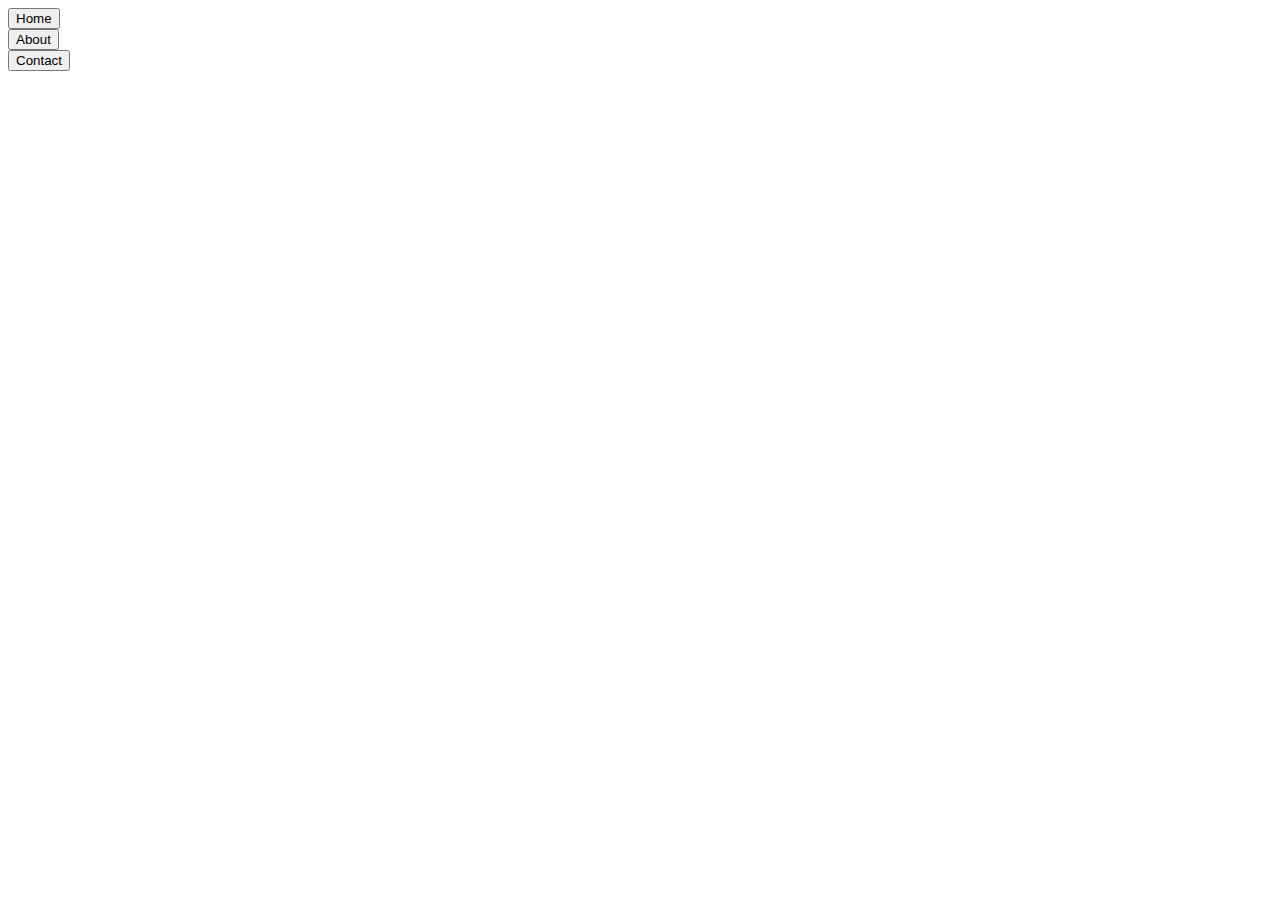
==== index.html @ 4770ec8b "ngAnimate inject restangular temp revert" ====
<!DOCTYPE html>
<html>
<head lang="en">
  <meta charset="UTF-8">
  <title></title>
  <script src="https://rawgit.com/angular/bower-angular/master/angular.js"></script>
  <script src="https://cdnjs.cloudflare.com/ajax/libs/angular.js/1.3.8/angular-animate.js"></script>
  <script src="https://rawgit.com/angular-ui/ui-router/master/release/angular-ui-router.js"></script>
  <script src="https://rawgit.com/ocombe/ocLazyLoad/master/dist/ocLazyLoad.js"></script>
  <script type="text/javascript" src="angular-ui-router.js"></script>
  <script type="text/javascript" src="http://cdn.jsdelivr.net/restangular/latest/restangular.js"></script>
  <script src="play.js"></script>
</head>
<body ng-app="play">
<div ng-controller="HomeCtrl as home">
    <button ng-click="home.click()">Home</button>
</div>
<div ng-controller="AboutCtrl as about">
    <button ng-click="about.click()">About</button>
</div>
<div ng-controller="ContactCtrl as contact">
    <button ng-click="contact.click()">Contact</button>
</div>
<ui-view></ui-view>

</body>
</html>
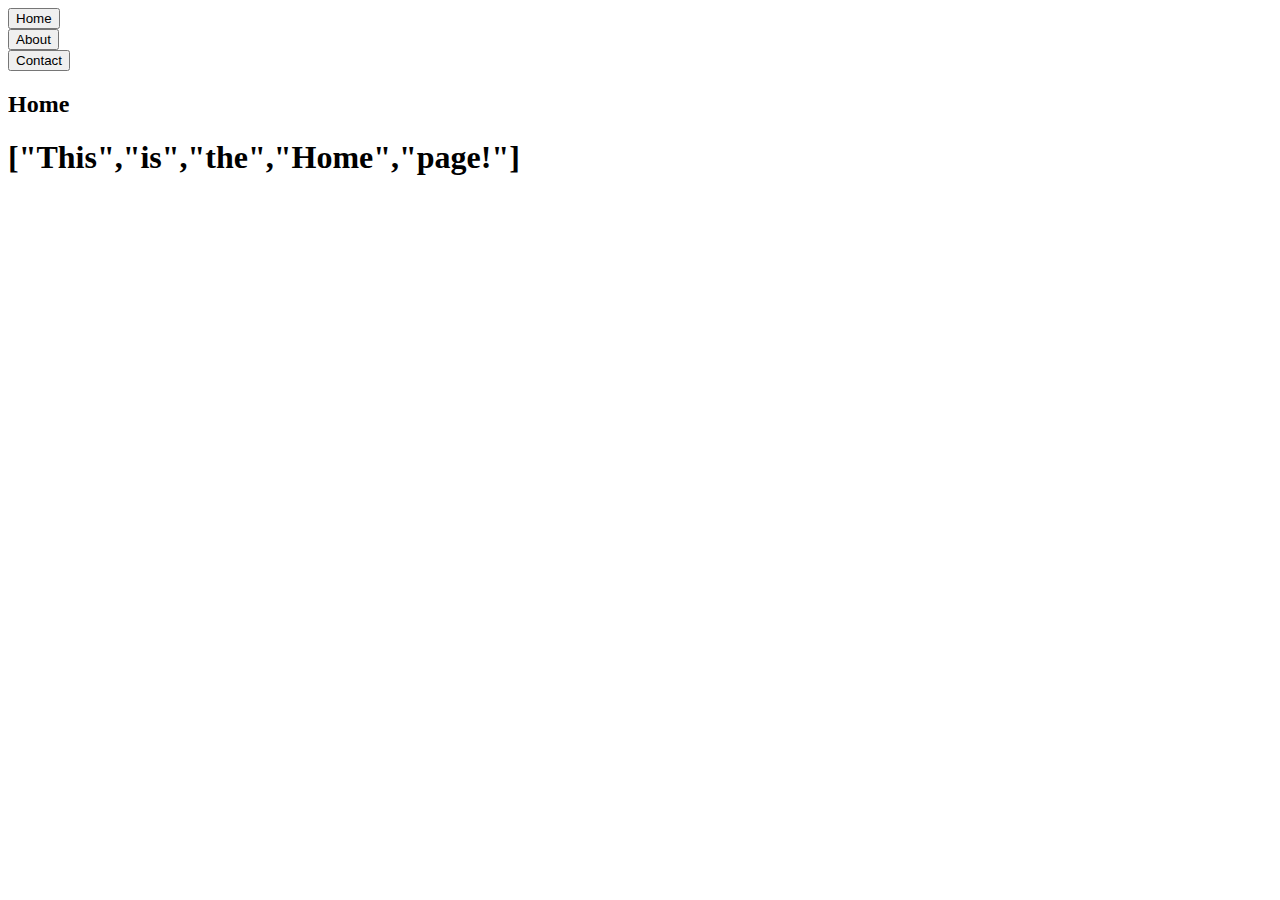
==== commit 0904c79d: "mod to locale" ====
--- a/index.html
+++ b/index.html
@@ -3,13 +3,13 @@
 <head lang="en">
   <meta charset="UTF-8">
   <title></title>
-  <script src="https://rawgit.com/angular/bower-angular/master/angular.js"></script>
-  <script src="https://cdnjs.cloudflare.com/ajax/libs/angular.js/1.3.8/angular-animate.js"></script>
-  <script src="https://rawgit.com/angular-ui/ui-router/master/release/angular-ui-router.js"></script>
-  <script src="https://rawgit.com/ocombe/ocLazyLoad/master/dist/ocLazyLoad.js"></script>
-  <script type="text/javascript" src="angular-ui-router.js"></script>
-  <script type="text/javascript" src="http://cdn.jsdelivr.net/restangular/latest/restangular.js"></script>
-  <script src="play.js"></script>
+  <script type="text/javascript" src="js/angular.js"></script>
+  <script type="text/javascript" src="js/angular-animate.js"></script>
+  <script type="text/javascript" src="js/angular-ui-router.js"></script>
+  <script type="text/javascript" src="js/ocLazyLoad.js"></script>
+  <script type="text/javascript" src="js/angular-ui-router.js"></script>
+  <script type="text/javascript" src="js/restangular.js"></script>
+  <script type="text/javascript" src="play.js"></script>
 </head>
 <body ng-app="play">
 <div ng-controller="HomeCtrl as home">
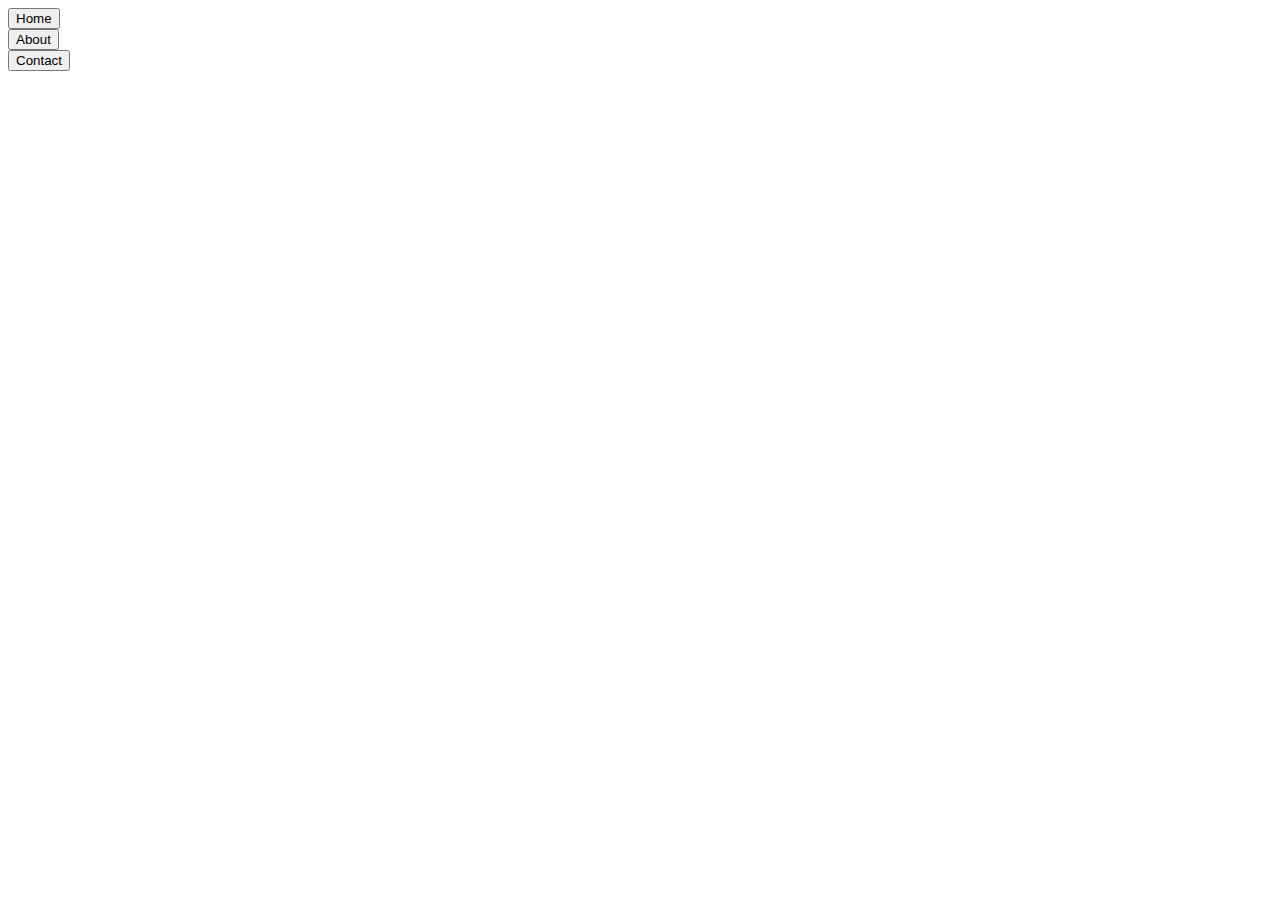
==== commit f17fc3a9: "mod" ====
--- a/index.html
+++ b/index.html
@@ -8,6 +8,7 @@
   <script type="text/javascript" src="js/angular-ui-router.js"></script>
   <script type="text/javascript" src="js/ocLazyLoad.js"></script>
   <script type="text/javascript" src="js/angular-ui-router.js"></script>
+  <script type="text/javascript" src="js/lodash.js"></script>
   <script type="text/javascript" src="js/restangular.js"></script>
   <script type="text/javascript" src="play.js"></script>
 </head>
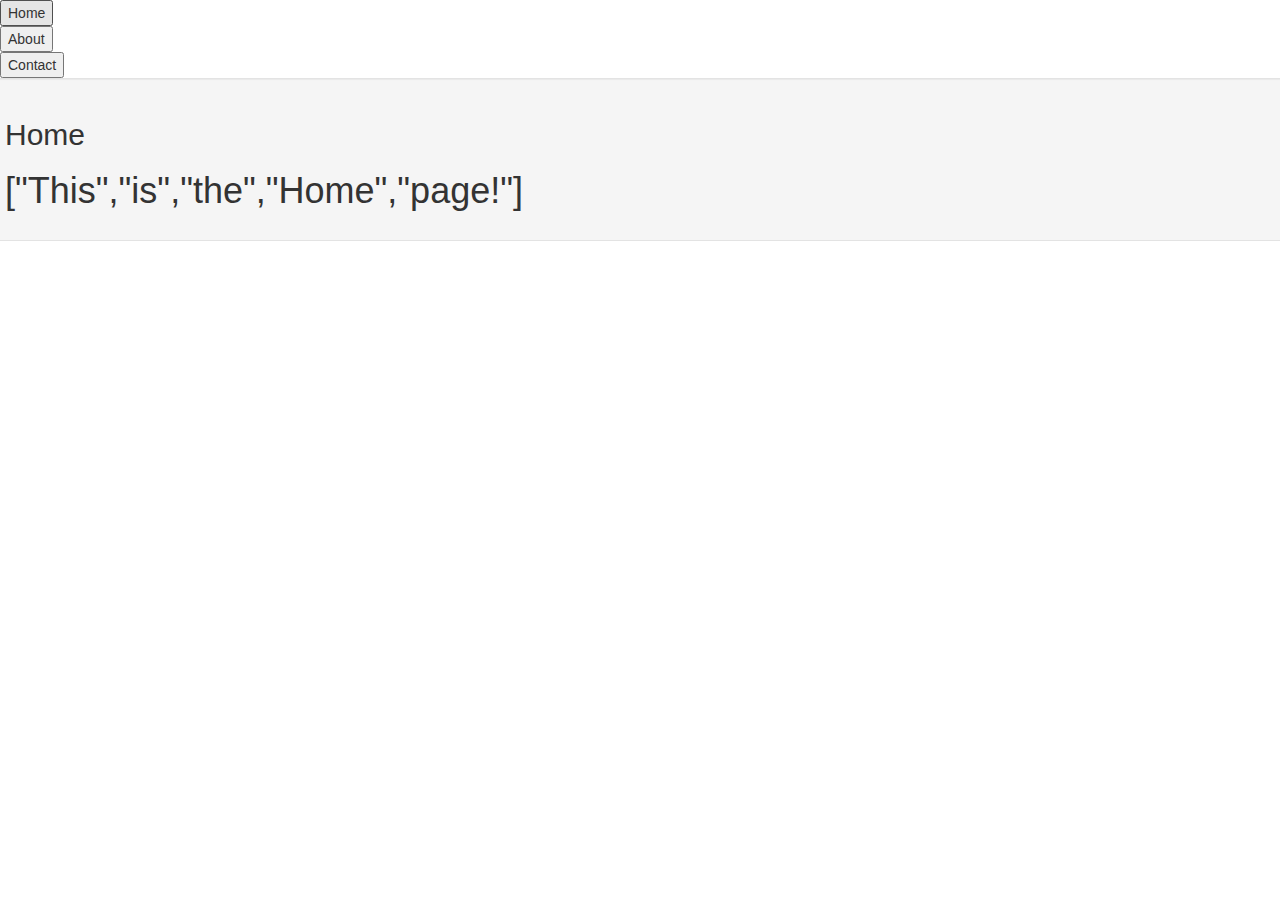
==== commit 961fb7e3: "bootstrap + angular animate" ====
--- a/index.html
+++ b/index.html
@@ -3,6 +3,7 @@
 <head lang="en">
   <meta charset="UTF-8">
   <title></title>
+  <link href="css/bootstrap.min.css" rel="stylesheet">
   <script type="text/javascript" src="js/angular.js"></script>
   <script type="text/javascript" src="js/angular-animate.js"></script>
   <script type="text/javascript" src="js/angular-ui-router.js"></script>
@@ -22,7 +23,11 @@
 <div ng-controller="ContactCtrl as contact">
     <button ng-click="contact.click()">Contact</button>
 </div>
-<ui-view></ui-view>
 
+<div class="row">
+    <div class="span12 ui-view-container">
+      <div class="well" ui-view></div>        
+    </div>
+  </div>         
 </body>
 </html>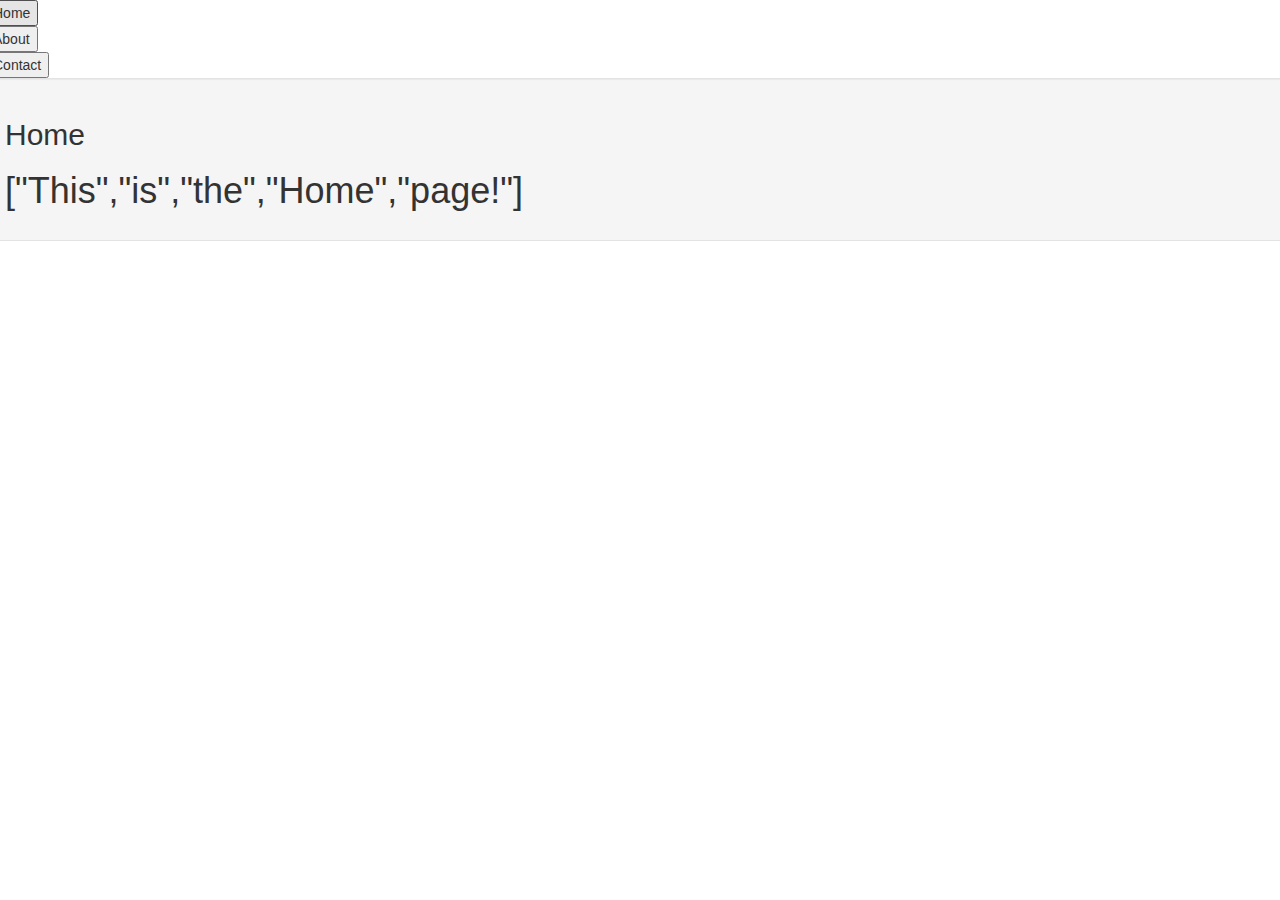
==== commit d0366be9: "mod" ====
--- a/index.html
+++ b/index.html
@@ -4,6 +4,7 @@
   <meta charset="UTF-8">
   <title></title>
   <link href="css/bootstrap.min.css" rel="stylesheet">
+  <link href="css/animate.css" rel="stylesheet">
   <script type="text/javascript" src="js/angular.js"></script>
   <script type="text/javascript" src="js/angular-animate.js"></script>
   <script type="text/javascript" src="js/angular-ui-router.js"></script>
@@ -14,20 +15,29 @@
   <script type="text/javascript" src="play.js"></script>
 </head>
 <body ng-app="play">
-<div ng-controller="HomeCtrl as home">
-    <button ng-click="home.click()">Home</button>
-</div>
-<div ng-controller="AboutCtrl as about">
-    <button ng-click="about.click()">About</button>
-</div>
-<div ng-controller="ContactCtrl as contact">
-    <button ng-click="contact.click()">Contact</button>
-</div>
 
 <div class="row">
+    <div class="span12">
+	<div ng-controller="HomeCtrl as home">
+	    <button ng-click="home.click()">Home</button>
+	</div>
+
+	<div ng-controller="AboutCtrl as about">
+	    <button ng-click="about.click()">About</button>
+	</div>
+
+	<div ng-controller="ContactCtrl as contact">
+	    <button ng-click="contact.click()">Contact</button>
+	</div>
+    </div>
+</div>
+<div class="row">
     <div class="span12 ui-view-container">
-      <div class="well" ui-view></div>        
+        <div class="well">
+		<ui-view></ui-view>
+	</div>        
     </div>
-  </div>         
+</div>         
+
 </body>
 </html>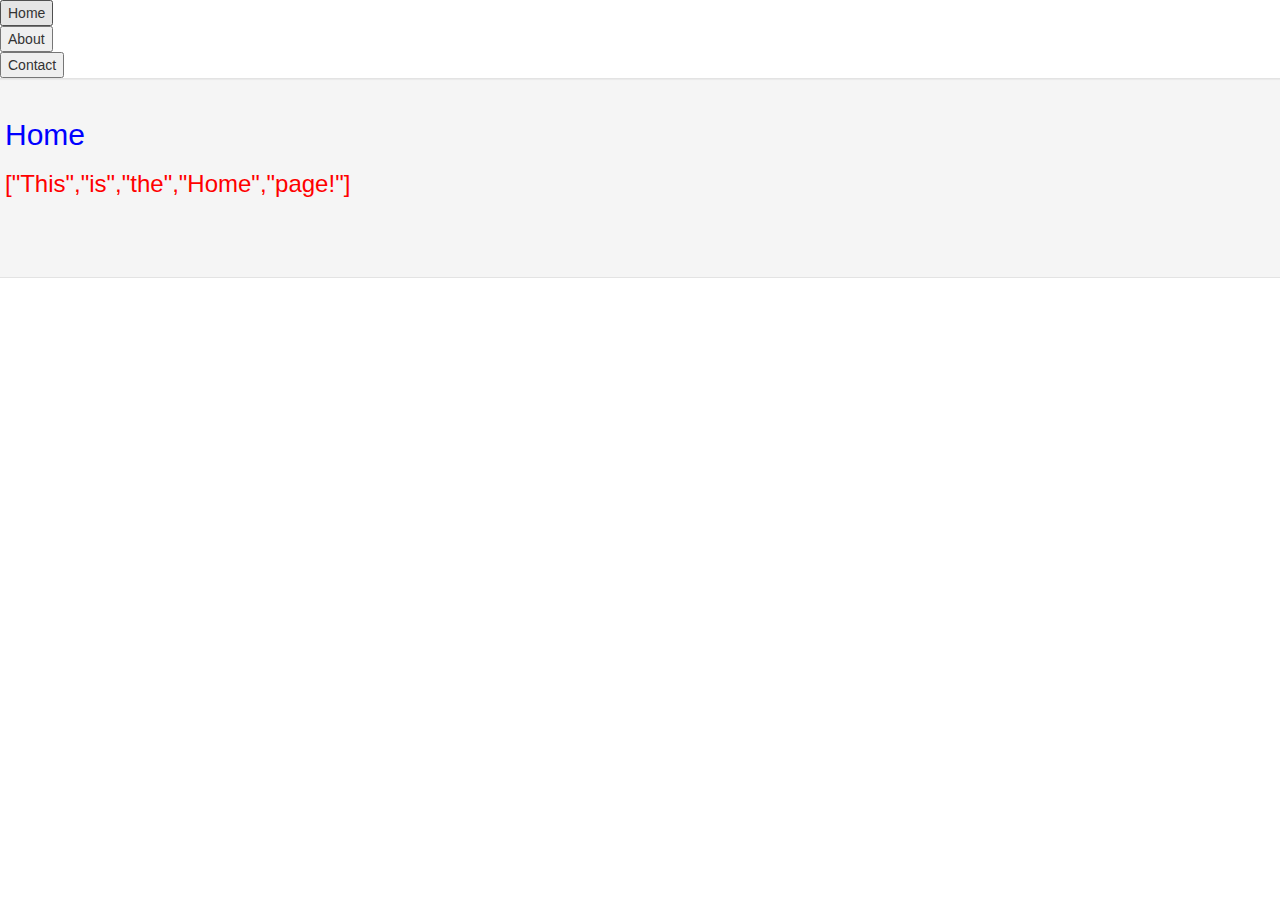
==== commit 59799939: "animation settings" ====
--- a/index.html
+++ b/index.html
@@ -5,6 +5,7 @@
   <title></title>
   <link href="css/bootstrap.min.css" rel="stylesheet">
   <link href="css/animate.css" rel="stylesheet">
+  <link href="css/style.css" rel="stylesheet">
   <script type="text/javascript" src="js/angular.js"></script>
   <script type="text/javascript" src="js/angular-animate.js"></script>
   <script type="text/javascript" src="js/angular-ui-router.js"></script>
@@ -16,7 +17,7 @@
 </head>
 <body ng-app="play">
 
-<div class="row">
+<div class="row navigation">
     <div class="span12">
 	<div ng-controller="HomeCtrl as home">
 	    <button ng-click="home.click()">Home</button>
@@ -33,9 +34,8 @@
 </div>
 <div class="row">
     <div class="span12 ui-view-container">
-        <div class="well">
-		<ui-view></ui-view>
-	</div>        
+	<div class="well" ui-view>
+	</div>
     </div>
 </div>         
 
--- a/css/style.css
+++ b/css/style.css
@@ -0,0 +1,13 @@
+h1.ng-binding{
+    font-size:24px;
+    color:red;
+}
+
+h2{
+    color:blue;
+}
+
+.row.navigation{
+    margin-left:0 !important;
+    margin-right:0 !important;
+}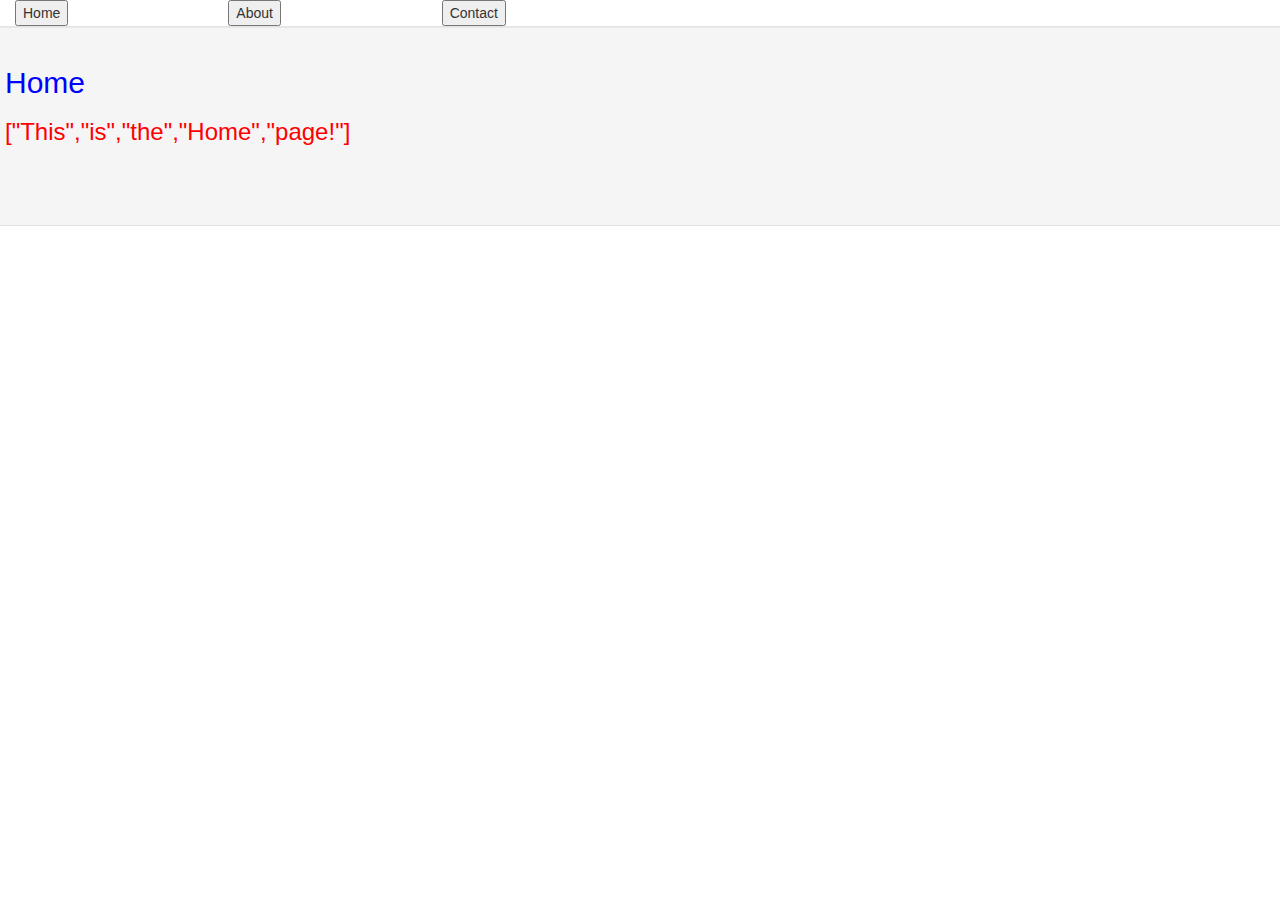
==== commit 472a24c2: "modify menu buttons" ====
--- a/index.html
+++ b/index.html
@@ -19,16 +19,19 @@
 
 <div class="row navigation">
     <div class="span12">
-	<div ng-controller="HomeCtrl as home">
+	
+	<div class="col-md-2"  ng-controller="HomeCtrl as home">
 	    <button ng-click="home.click()">Home</button>
 	</div>
 
-	<div ng-controller="AboutCtrl as about">
+	<div class="col-md-2" ng-controller="AboutCtrl as about">
 	    <button ng-click="about.click()">About</button>
 	</div>
 
-	<div ng-controller="ContactCtrl as contact">
+	<div class="col-md-2" ng-controller="ContactCtrl as contact">
 	    <button ng-click="contact.click()">Contact</button>
+	</div>
+	<div class="col-md-6">
 	</div>
     </div>
 </div>
